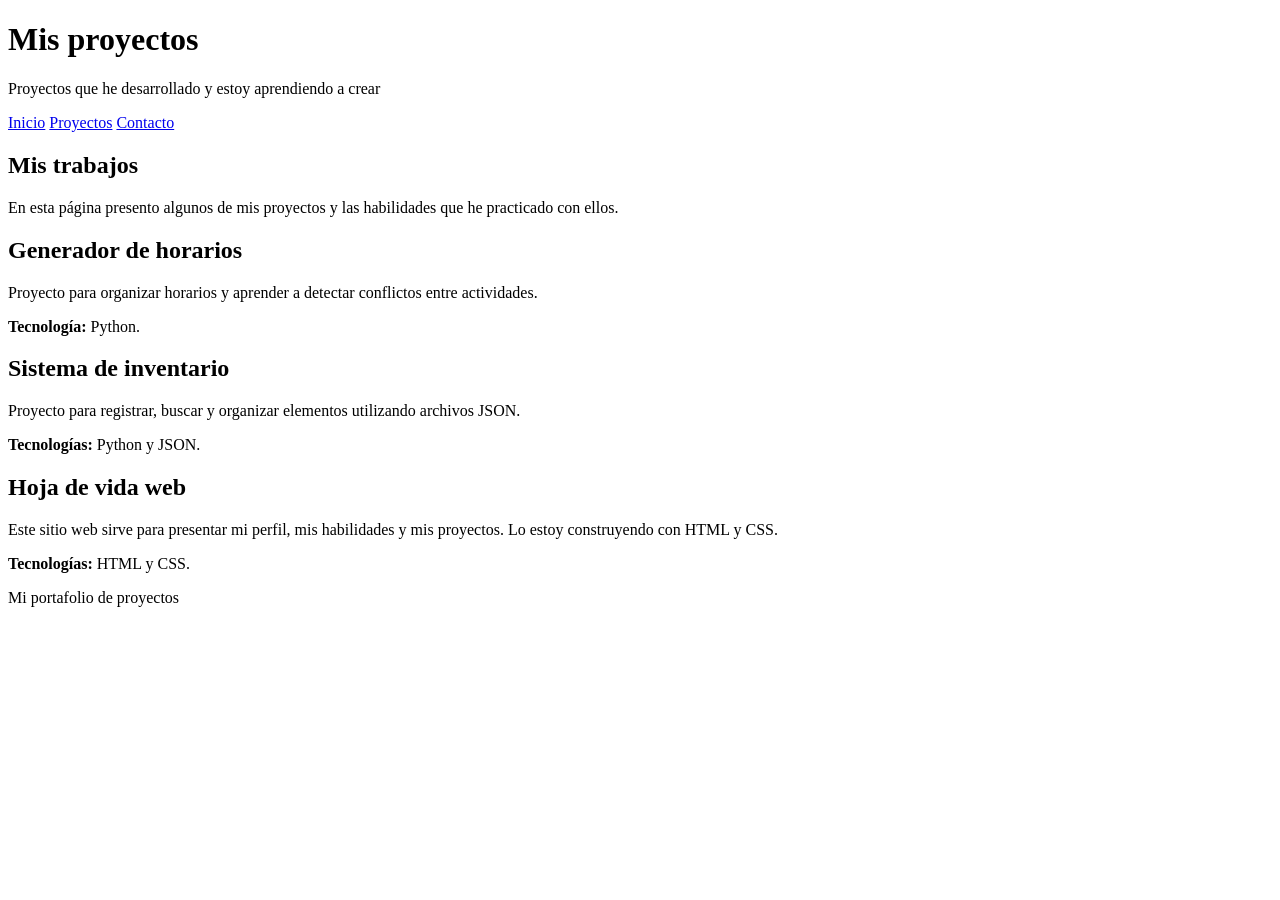
==== proyectos.html @ 9e92294c "Primer borrador de proyectos hecho y seccion de imagen creada asi mismo imagen de la hoja de vida ad" ====
<!DOCTYPE html>
<html lang="es">
<head>
    <meta charset="UTF-8">
    <meta name="viewport" content="width=device-width, initial-scale=1.0">
    <title>Mis proyectos</title>
    <link rel="stylesheet" href="styles.css">
</head>

<body>

    <header>
        <h1>Mis proyectos</h1>
        <p>Proyectos que he desarrollado y estoy aprendiendo a crear</p>
    </header>

    <nav>
        <a href="index.html">Inicio</a>
        <a href="proyectos.html">Proyectos</a>
        <a href="contacto.html">Contacto</a>
    </nav>

    <main>

        <section>
            <h2>Mis trabajos</h2>
            <p>
                En esta página presento algunos de mis proyectos
                y las habilidades que he practicado con ellos.
            </p>
        </section>

        <section>
            <h2>Generador de horarios</h2>
            <p>
                Proyecto para organizar horarios y aprender a
                detectar conflictos entre actividades.
            </p>
            <p><strong>Tecnología:</strong> Python.</p>
        </section>

        <section>
            <h2>Sistema de inventario</h2>
            <p>
                Proyecto para registrar, buscar y organizar
                elementos utilizando archivos JSON.
            </p>
            <p><strong>Tecnologías:</strong> Python y JSON.</p>
        </section>

        <section>
            <h2>Hoja de vida web</h2>
            <p>
                Este sitio web sirve para presentar mi perfil,
                mis habilidades y mis proyectos. Lo estoy
                construyendo con HTML y CSS.
            </p>
            <p><strong>Tecnologías:</strong> HTML y CSS.</p>
        </section>

    </main>

    <footer>
        <p>Mi portafolio de proyectos</p>
    </footer>

</body>
</html>
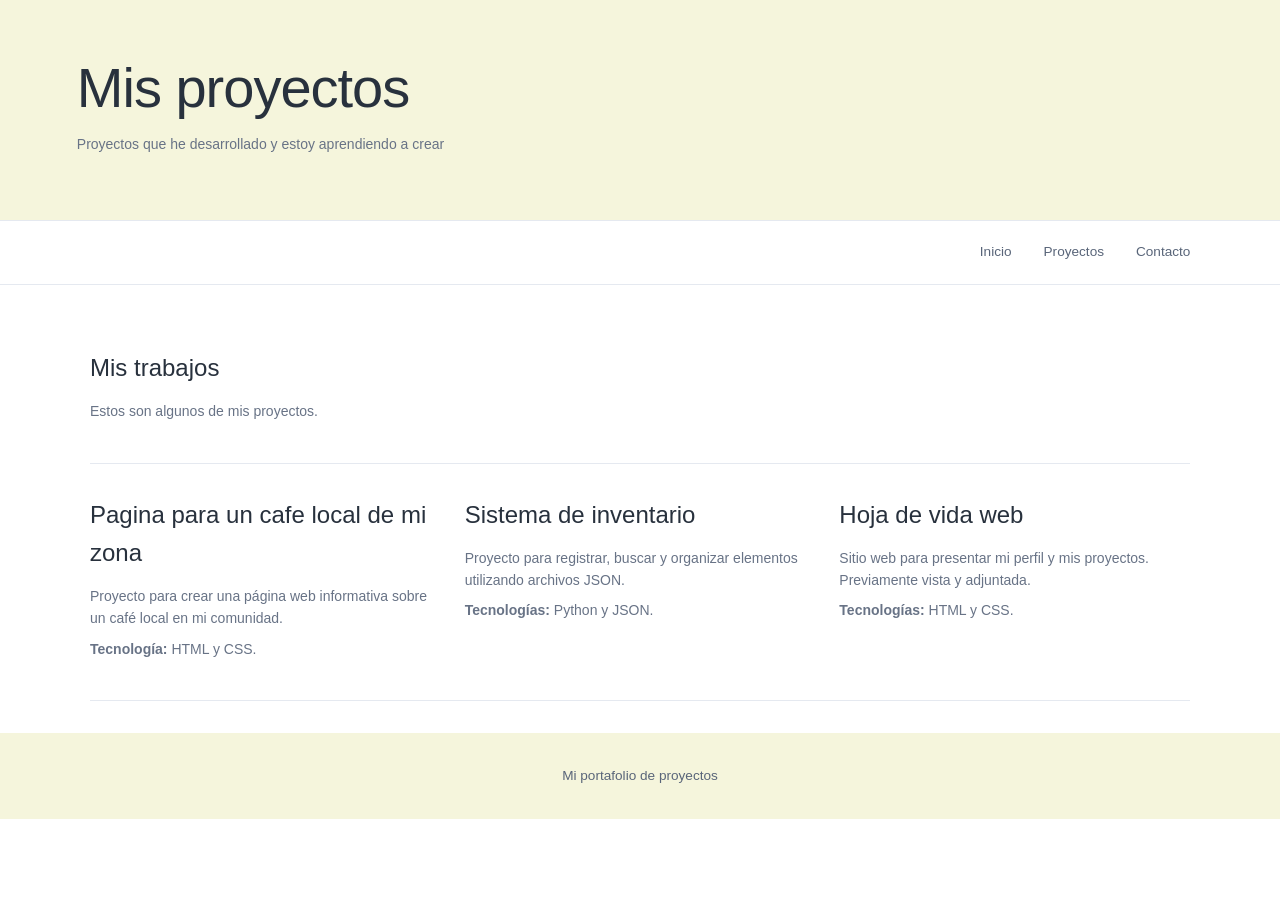
==== commit d1d6aa92: "Estilo de la hoja de vida, los proyectos y la seccion de contacto creado, asi mismo los proyectos mo" ====
--- a/proyectos.html
+++ b/proyectos.html
@@ -23,41 +23,39 @@
 
     <main>
 
-        <section>
-            <h2>Mis trabajos</h2>
-            <p>
-                En esta página presento algunos de mis proyectos
-                y las habilidades que he practicado con ellos.
-            </p>
-        </section>
+<section>
+    <h2>Mis trabajos</h2>
+    <p>Estos son algunos de mis proyectos.</p>
+</section>
 
-        <section>
-            <h2>Generador de horarios</h2>
-            <p>
-                Proyecto para organizar horarios y aprender a
-                detectar conflictos entre actividades.
-            </p>
-            <p><strong>Tecnología:</strong> Python.</p>
-        </section>
+<section class="proyectos">
+    <article>
+        <h2>Pagina para un cafe local de mi zona</h2>
+        <p>
+            Proyecto para crear una página web informativa
+            sobre un café local en mi comunidad.
+        </p>
+        <p><strong>Tecnología:</strong> HTML y CSS.</p>
+    </article>
 
-        <section>
-            <h2>Sistema de inventario</h2>
-            <p>
-                Proyecto para registrar, buscar y organizar
-                elementos utilizando archivos JSON.
-            </p>
-            <p><strong>Tecnologías:</strong> Python y JSON.</p>
-        </section>
+    <article>
+        <h2>Sistema de inventario</h2>
+        <p>
+            Proyecto para registrar, buscar y organizar
+            elementos utilizando archivos JSON.
+        </p>
+        <p><strong>Tecnologías:</strong> Python y JSON.</p>
+    </article>
 
-        <section>
-            <h2>Hoja de vida web</h2>
-            <p>
-                Este sitio web sirve para presentar mi perfil,
-                mis habilidades y mis proyectos. Lo estoy
-                construyendo con HTML y CSS.
-            </p>
-            <p><strong>Tecnologías:</strong> HTML y CSS.</p>
-        </section>
+    <article>
+        <h2>Hoja de vida web</h2>
+        <p>
+            Sitio web para presentar mi perfil y mis proyectos.
+            Previamente vista y adjuntada.
+        </p>
+        <p><strong>Tecnologías:</strong> HTML y CSS.</p>
+    </article>
+</section>
 
     </main>
 
--- a/styles.css
+++ b/styles.css
@@ -0,0 +1,269 @@
+.presentacion {
+    display: flex;
+    flex-direction: column-reverse;
+    align-items: center;
+    gap: 1.5rem;
+    max-width: 70rem;
+    margin: 0 auto;
+}
+
+.texto-presentacion {
+    width: 100%;
+}
+
+.foto-perfil {
+    width: 150px;
+    height: 150px;
+    object-fit: cover;
+    border-radius: 50%;
+    border: 3px solid #2458d3;
+}
+
+@media (min-width: 600px) {
+    .presentacion {
+        flex-direction: row;
+        justify-content: space-between;
+        text-align: left;
+    }
+
+    .foto-perfil {
+        width: 180px;
+        height: 180px;
+        flex-shrink: 0;
+    }
+}
+
+* {
+    box-sizing: border-box;
+}
+
+html {
+    scroll-behavior: smooth;
+}
+
+body {
+    margin: 0;
+    font-family: Arial, Helvetica, sans-serif;
+    background-color: #ffffff;
+    color: #28313d;
+    line-height: 1.6;
+    font-size: 14px;
+}
+
+header {
+    background-color: beige;
+    padding: 2rem 5%;
+    border-bottom: 1px solid #e5e9f0;
+}
+
+.presentacion {
+    display: flex;
+    flex-direction: column-reverse;
+    align-items: flex-start;
+    gap: 1.5rem;
+    max-width: 1100px;
+    margin: 0 auto;
+}
+
+.texto-presentacion {
+    width: 100%;
+}
+
+header h1 {
+    font-size: 2.5rem;
+    line-height: 1.15;
+    margin: 0 0 0.8rem;
+    font-weight: 500;
+    letter-spacing: -1px;
+}
+
+header p {
+    color: #687386;
+    margin: 0.5rem 0;
+}
+
+header .texto-presentacion p:first-of-type {
+    color: #2458d3;
+    font-weight: bold;
+}
+
+/* R3: Foto de perfil adaptable */
+.foto-perfil {
+    width: 145px;
+    height: 145px;
+    object-fit: cover;
+    border-radius: 50%;
+    border: 3px solid #e7edff;
+}
+
+/* R4: Menú de navegación */
+nav {
+    display: flex;
+    justify-content: center;
+    flex-wrap: wrap;
+    gap: 0.4rem;
+    padding: 0.8rem 1rem;
+    background-color: #ffffff;
+    border-bottom: 1px solid #e5e9f0;
+}
+
+nav a {
+    color: #596579;
+    text-decoration: none;
+    padding: 0.5rem 0.8rem;
+    font-size: 0.85rem;
+    border-radius: 0.3rem;
+}
+
+nav a:hover {
+    color: #2458d3;
+    background-color: #f0f4ff;
+}
+
+/* R5: Contenido principal */
+main {
+    width: 90%;
+    max-width: 1100px;
+    margin: 0 auto;
+    padding: 1.5rem 0;
+}
+
+/* R6: Secciones con separadores */
+main section {
+    padding: 1.5rem 0;
+    border-bottom: 1px solid #e5e9f0;
+}
+
+h2 {
+    color: #28313d;
+    font-size: 1.5rem;
+    font-weight: 500;
+    margin: 0 0 0.8rem;
+}
+
+h3 {
+    color: #28313d;
+    font-size: 1.05rem;
+    margin: 0.5rem 0;
+}
+
+p {
+    margin: 0.5rem 0;
+}
+
+main section p {
+    color: #687386;
+}
+
+/* R7: Listas de habilidades */
+ul {
+    padding-left: 1.3rem;
+}
+
+li {
+    margin-bottom: 0.4rem;
+}
+
+/* R8: Enlaces generales */
+a {
+    color: #2458d3;
+}
+
+main a {
+    text-decoration: none;
+}
+
+main a:hover {
+    text-decoration: underline;
+}
+
+main section.proyectos {
+    display: grid;
+    grid-template-columns: 1fr;
+    gap: 1rem;
+}
+
+img {
+    max-width: 100%;
+    height: auto;
+}
+
+main section img {
+    border-radius: 0.4rem;
+}
+
+footer {
+    background-color: beige;
+    color: #596579;
+    padding: 1.5rem 5%;
+    text-align: center;
+    font-size: 0.85rem;
+}
+
+@media (min-width: 600px) {
+    header {
+        padding: 3rem 6%;
+    }
+
+    .presentacion {
+        flex-direction: row;
+        align-items: center;
+        justify-content: space-between;
+        gap: 2rem;
+    }
+
+    .texto-presentacion {
+        flex: 1;
+    }
+
+    header h1 {
+        font-size: 3rem;
+    }
+
+    .foto-perfil {
+        width: 175px;
+        height: 175px;
+        flex-shrink: 0;
+    }
+
+    nav {
+        justify-content: flex-end;
+        padding-right: 6%;
+    }
+
+    main section.proyectos {
+        grid-template-columns: repeat(
+            auto-fit,
+            minmax(250px, 1fr)
+        );
+    }
+}
+
+/* R13: Segundo punto de adaptación: computador */
+@media (min-width: 1024px) {
+    header {
+        padding-top: 3.5rem;
+        padding-bottom: 3.5rem;
+    }
+
+    header h1 {
+        font-size: 3.5rem;
+    }
+
+    main {
+        padding-top: 2rem;
+        padding-bottom: 2rem;
+    }
+
+    main section {
+        padding: 2rem 0;
+    }
+
+    main section.proyectos {
+        grid-template-columns: repeat(
+            auto-fit,
+            minmax(300px, 1fr)
+        );
+        gap: 1.5rem;
+    }
+}
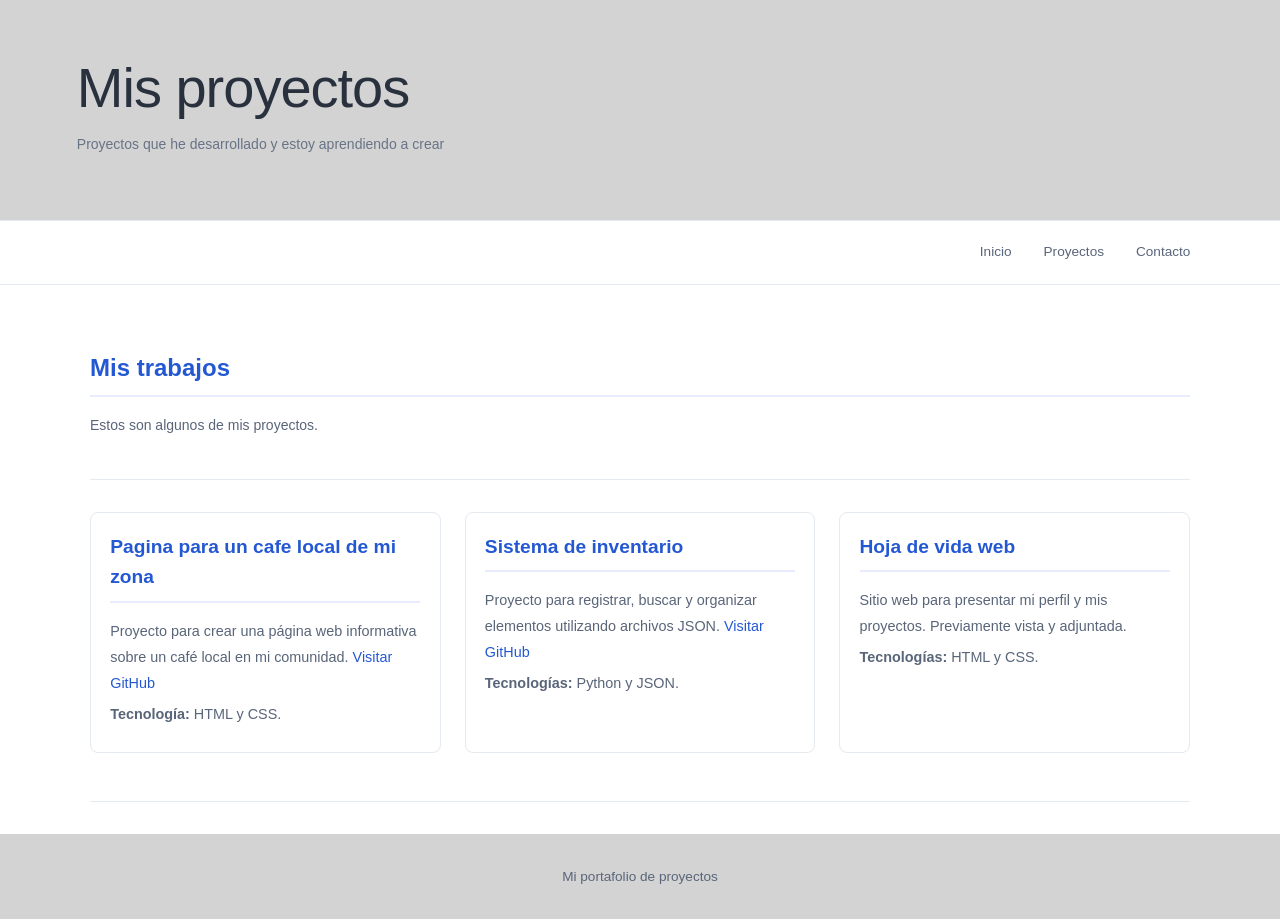
==== commit e0506796: "Links a proyectos de GitHub añadidos" ====
--- a/proyectos.html
+++ b/proyectos.html
@@ -34,6 +34,10 @@
         <p>
             Proyecto para crear una página web informativa
             sobre un café local en mi comunidad.
+            <a href="https://github.com/edu-gam/HTML-actividad.git" target="_blank"
+                rel="noopener noreferrer">
+                Visitar GitHub
+            </a>
         </p>
         <p><strong>Tecnología:</strong> HTML y CSS.</p>
     </article>
@@ -43,6 +47,10 @@
         <p>
             Proyecto para registrar, buscar y organizar
             elementos utilizando archivos JSON.
+            <a href="https://github.com/edu-gam/Examen.git" target="_blank"
+                rel="noopener noreferrer">
+                Visitar GitHub
+            </a>
         </p>
         <p><strong>Tecnologías:</strong> Python y JSON.</p>
     </article>
--- a/styles.css
+++ b/styles.css
@@ -51,7 +51,7 @@
 }
 
 header {
-    background-color: beige;
+    background-color: lightgray;
     padding: 2rem 5%;
     border-bottom: 1px solid #e5e9f0;
 }
@@ -193,7 +193,7 @@
 }
 
 footer {
-    background-color: beige;
+    background-color: lightgray;
     color: #596579;
     padding: 1.5rem 5%;
     text-align: center;
@@ -267,3 +267,98 @@
         gap: 1.5rem;
     }
 }
+
+.proyectos article {
+    background-color: #ffffff;
+    border: 1px solid #e5e9f0;
+    border-radius: 0.5rem;
+    padding: 1.2rem;
+}
+
+.proyectos article h2 {
+    font-size: 1.2rem;
+    color: #2458d3;
+}
+
+.proyectos article p {
+    font-size: 0.9rem;
+}
+
+
+/* SECCIONES DE LA HOJA DE VIDA */
+
+/* Títulos principales */
+main section h2 {
+    color: #2458d3;
+    font-size: 1.5rem;
+    font-weight: bold;
+    margin-bottom: 1rem;
+    padding-bottom: 0.5rem;
+    border-bottom: 2px solid #e7edff;
+}
+
+/* Texto de las secciones */
+main section p {
+    color: #596579;
+    line-height: 1.8;
+}
+
+/* Formación académica y experiencia */
+main section article {
+    background-color: #ffffff;
+    border: 1px solid #e5e9f0;
+    border-left: 4px solid #2458d3;
+    border-radius: 8px;
+    padding: 1rem 1.2rem;
+    margin-bottom: 1rem;
+}
+
+/* Subtítulos de cada bloque */
+main section article h3 {
+    color: #28313d;
+    font-size: 1.1rem;
+    margin-top: 0;
+    margin-bottom: 0.4rem;
+}
+
+/* Espaciado de los textos dentro de los bloques */
+main section article p {
+    margin: 0.3rem 0;
+}
+
+/* Listas de habilidades y experiencia */
+main section ul {
+    padding-left: 1.4rem;
+    margin-top: 0.7rem;
+}
+
+/* Elementos de las listas */
+main section li {
+    color: #596579;
+    padding-left: 0.2rem;
+    margin-bottom: 0.6rem;
+    line-height: 1.7;
+}
+
+/* Efecto suave en los bloques */
+main section article {
+    transition: border-color 0.3s ease,
+                box-shadow 0.3s ease;
+}
+
+main section article:hover {
+    border-color: #cbd8ff;
+    border-left-color: #2458d3;
+    box-shadow: 0 4px 12px rgba(36, 88, 211, 0.08);
+}
+
+/* Adaptación para celulares */
+@media (max-width: 599px) {
+    main section article {
+        padding: 1rem;
+    }
+
+    main section h2 {
+        font-size: 1.3rem;
+    }
+}
